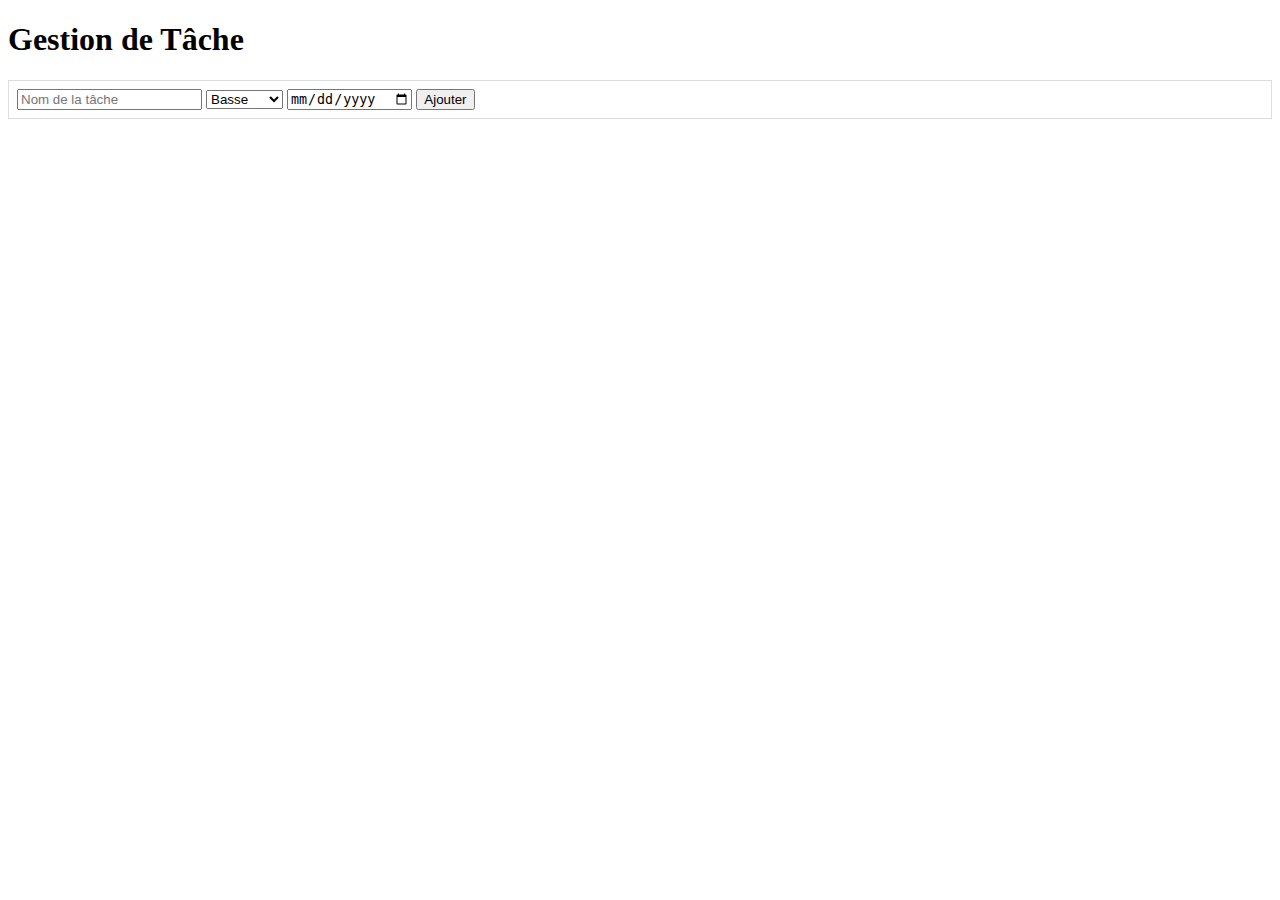
==== index.html @ c9bf2f57 "premier commit" ====
<!DOCTYPE html>
<html lang="fr">
<head>
    <meta charset="UTF-8">
    <meta name="viewport" content="width=device-width, initial-scale=1.0">
    <title>Document</title>
    <link rel="stylesheet" href="style.css">
</head>
<body>
    <div class="page">
    <h1>Gestion de Tâche</h1>
      </div>
      <div class="zone">
        <table>
            <tr>
                <td>
                    <input type="text" id="task-name" placeholder="Nom de la tâche" />
                    <select id="task-priority">
                        <option value="Basse">Basse</option>
                        <option value="Moyenne">Moyenne</option>
                        <option value="Élevé">Élevée</option>
                    </select>
                    <input type="date" id="task-date" />
                 <button id="add-task">Ajouter</button>
                </td>
            </tr>
        </table>
        <div class="task-container">
            <!-- Task elements will be added here -->
           
      <script src="script.js"></script>
    </div>
</body>
</html>
---- style.css ----
table {
    border-collapse: collapse;
    width: 100%;
    margin-bottom: 20px;
  }
  
  th, td {
    border: 1px solid #ddd;
    padding: 8px;
  }
  
  th {
    text-align: center;
  }
  
  .task {
    display: flex;
    align-items: center;
    justify-content: space-between;
    padding: 10px;
    border-radius: 4px;
    margin-bottom: 5px;
    background-color: #fff;
    box-shadow: 0 1px 3px rgba(0,0,0,0.12), 0 1px 2px rgba(0,0,0,0.24);
  }
  
  .task:hover {
    background-color: #f7f7f7;
  }
  
  .task span {
    margin-right: 10px;
  }
  
  .task .priority {
    color: #333;
    font-weight: bold;
  }
  
  .task .date {
    color: #777;
  }
  
  .task.high {
    background-color: #fffacd;
  }
  
  .task.medium {
    background-color: #fafafa;
  }
  
  .task.low {
    background-color: #f0f0f0;
  }
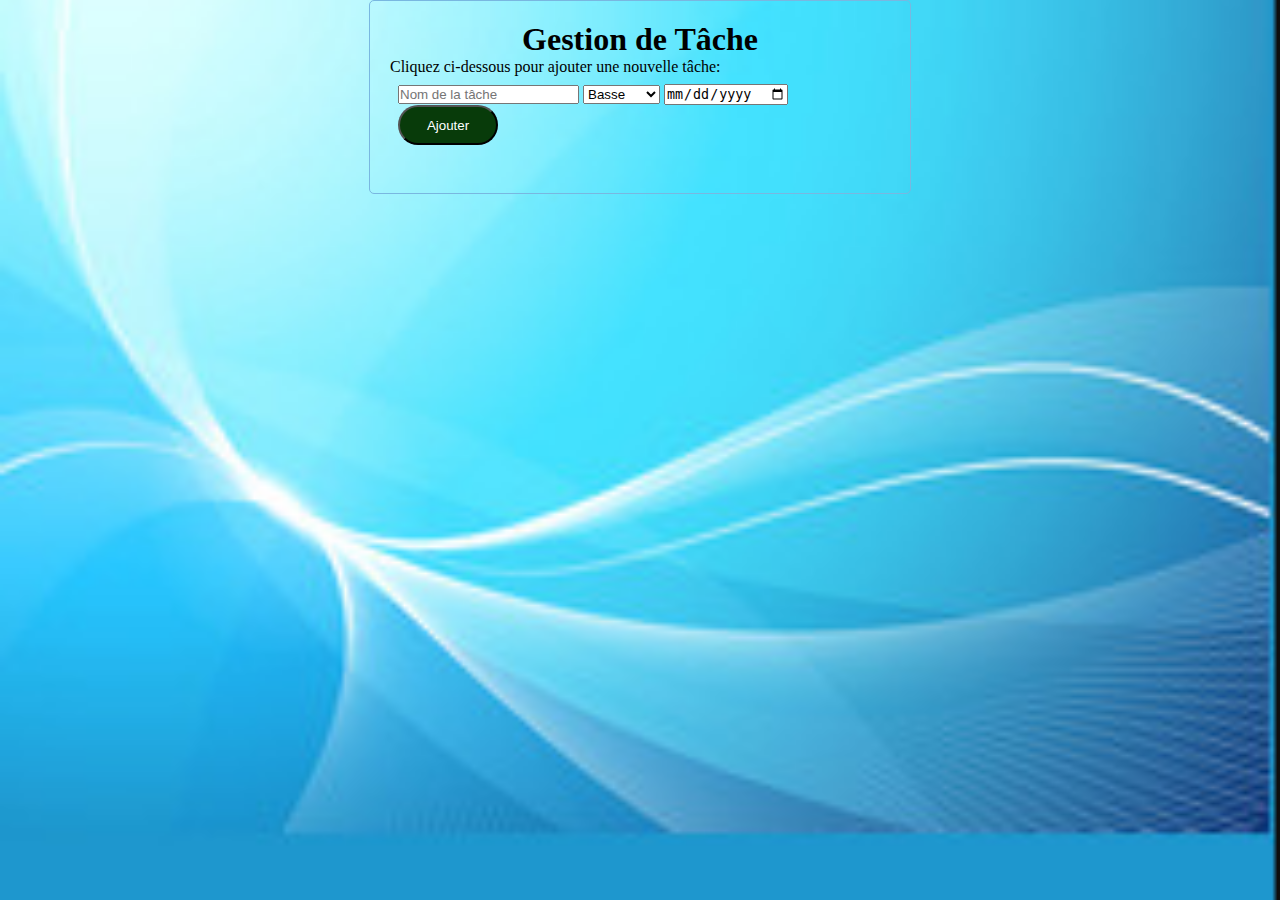
==== commit 7685336e: "MODIFICATION DE CERTAIN FICHIER" ====
--- a/index.html
+++ b/index.html
@@ -1,34 +1,34 @@
-<!DOCTYPE html>
-<html lang="fr">
-<head>
-    <meta charset="UTF-8">
-    <meta name="viewport" content="width=device-width, initial-scale=1.0">
-    <title>Document</title>
-    <link rel="stylesheet" href="style.css">
-</head>
-<body>
+<!DOCTYPE HTML>
+<html lang="en">
+    <head>
+        <meta charset="UTF-8">
+        <meta name="viewport" content="width=device-width, initial-scale=1.0">
+        <title>GESTION DE TACHES</title>
+        <link rel="stylesheet" href="style.css">
+    </head>
+    <body>
     <div class="page">
-    <h1>Gestion de Tâche</h1>
-      </div>
-      <div class="zone">
-        <table>
-            <tr>
-                <td>
-                    <input type="text" id="task-name" placeholder="Nom de la tâche" />
-                    <select id="task-priority">
-                        <option value="Basse">Basse</option>
-                        <option value="Moyenne">Moyenne</option>
-                        <option value="Élevé">Élevée</option>
-                    </select>
-                    <input type="date" id="task-date" />
-                 <button id="add-task">Ajouter</button>
-                </td>
-            </tr>
-        </table>
-        <div class="task-container">
-            <!-- Task elements will be added here -->
+        <h1>Gestion de Tâche</h1>
+        <p>Cliquez ci-dessous pour ajouter une nouvelle tâche:</p>            
+                <table>
+                    <tr>
+                        <td>
+                            <input type="text" id="task-name" placeholder="Nom de la tâche" >
+                            <select id="task-priority">
+                                <option value="Basse">Basse</option>
+                                <option value="Moyenne">Moyenne</option>
+                                <option value="Élevé">Élevée</option>
+                            </select>
+                            <input type="date" id="task-date" >
+                        <button id="add-task">Ajouter</button>
+                        </td>
+                    </tr>
+                </table>
+                <div class="task-container">
+                    <!-- Les éléments de tâche seront ajoutés ici-->
            
-      <script src="script.js"></script>
-    </div>
-</body>
+                <script src="script.js"></script>
+            </div>
+        </div>
+    </body>
 </html>--- a/style.css
+++ b/style.css
@@ -1,13 +1,31 @@
-
+.page {
+	width: 500px;/*utiliser pour la largeur de la page*/
+	margin: 0 auto;/*pour la marge externe*/
+	padding: 20px;/*pour la marge interne*/
+	border: 1px solid #79b7e0;/*utilisé pour ajouter la bordure*/
+	border-radius: 5px;/*utilisé pour ajouter la bordure*/
+}
+*{
+  margin: 0;
+  padding: 0;
+  box-sizing: auto;
+}
+body{
+  background: url(./fond-image.PNG) no-repeat center center fixed;/*ajout d'image*/
+  background-size: cover;/*pour couvrir toute le body*/
+}
+.page h1{
+  text-align: center;/*pour aligner au centre*/
+}
 table {
-    border-collapse: collapse;
+    border-collapse: collapse;/*pour supprimer la bordure*/
     width: 100%;
     margin-bottom: 20px;
   }
   
   th, td {
-    border: 1px solid #ddd;
-    padding: 8px;
+    border: 1px 3px solid #ddd;/*bordure pour le  tableau*/
+    padding: 8px;/*pour la marge interne*/
   }
   
   th {
@@ -17,12 +35,12 @@
   .task {
     display: flex;
     align-items: center;
-    justify-content: space-between;
-    padding: 10px;
+    justify-content: space-between;/*utilisé pour l'espacement*/
+    padding: 10px;/*pour la marge interne*/
     border-radius: 4px;
     margin-bottom: 5px;
     background-color: #fff;
-    box-shadow: 0 1px 3px rgba(0,0,0,0.12), 0 1px 2px rgba(0,0,0,0.24);
+    
   }
   
   .task:hover {
@@ -53,4 +71,31 @@
   .task.low {
     background-color: #f0f0f0;
   }
-  +  .page #add-task{
+
+    padding: 10px;
+    background-color: #083b0a;
+    width: 100px;
+    height: 40px;
+    color: white;
+    break-after: none;
+    border-radius: 150px;
+    cursor: pointer;
+    transition: background-color 0.3s ease;
+  }
+  .page .add-task:hover {
+    background-color: #3e8e41;
+  }
+/* Media queries for additional responsive adjustments (optional) */
+
+@media only screen and (max-width: 768px) {
+  /* Styles for smaller screens (e.g., adjust font sizes, margins, etc.) */
+}
+
+@media only screen and (min-width: 768px) and (max-width: 992px) {
+  /* Styles for medium-sized screens (e.g., adjust layout elements) */
+}
+
+@media only screen and (min-width: 992px) {
+  /* Styles for larger screens (e.g., refine layout for wider viewports) */
+}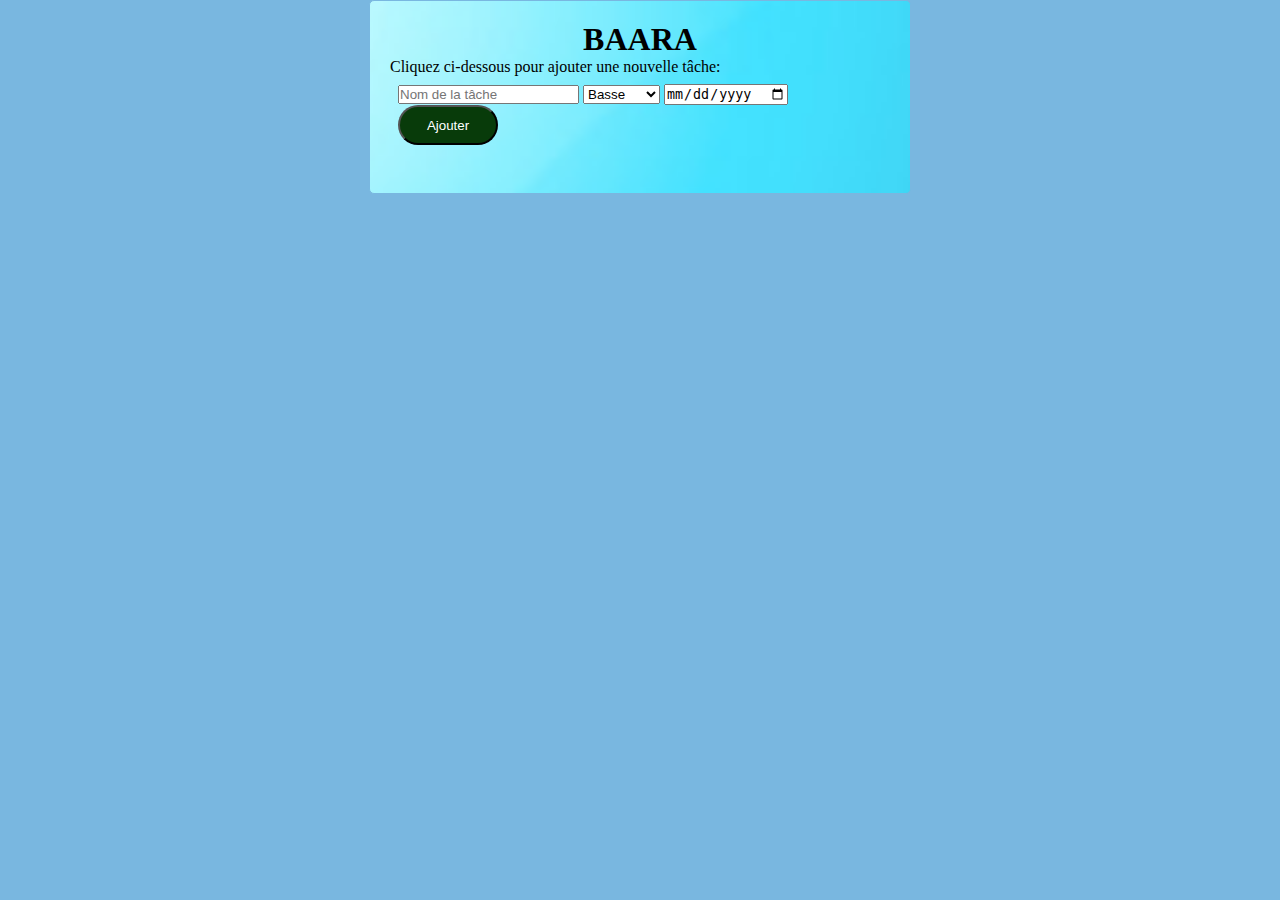
==== commit 890da0af: "changement de nom" ====
--- a/index.html
+++ b/index.html
@@ -3,17 +3,17 @@
     <head>
         <meta charset="UTF-8">
         <meta name="viewport" content="width=device-width, initial-scale=1.0">
-        <title>GESTION DE TACHES</title>
+        <title>BAARA</title>
         <link rel="stylesheet" href="style.css">
     </head>
     <body>
     <div class="page">
-        <h1>Gestion de Tâche</h1>
+        <h1>BAARA</h1>
         <p>Cliquez ci-dessous pour ajouter une nouvelle tâche:</p>            
                 <table>
                     <tr>
                         <td>
-                            <input type="text" id="task-name" placeholder="Nom de la tâche" >
+                            <input type="text" id="task-name" placeholder="Nom de la tâche" maxlength="20" >
                             <select id="task-priority">
                                 <option value="Basse">Basse</option>
                                 <option value="Moyenne">Moyenne</option>
--- a/style.css
+++ b/style.css
@@ -10,7 +10,13 @@
   padding: 0;
   box-sizing: auto;
 }
+:root{
+  --couleurbody:#79b7e0;
+}
 body{
+  background-color: var(--couleurbody);
+}
+.page{
   background: url(./fond-image.PNG) no-repeat center center fixed;/*ajout d'image*/
   background-size: cover;/*pour couvrir toute le body*/
 }
